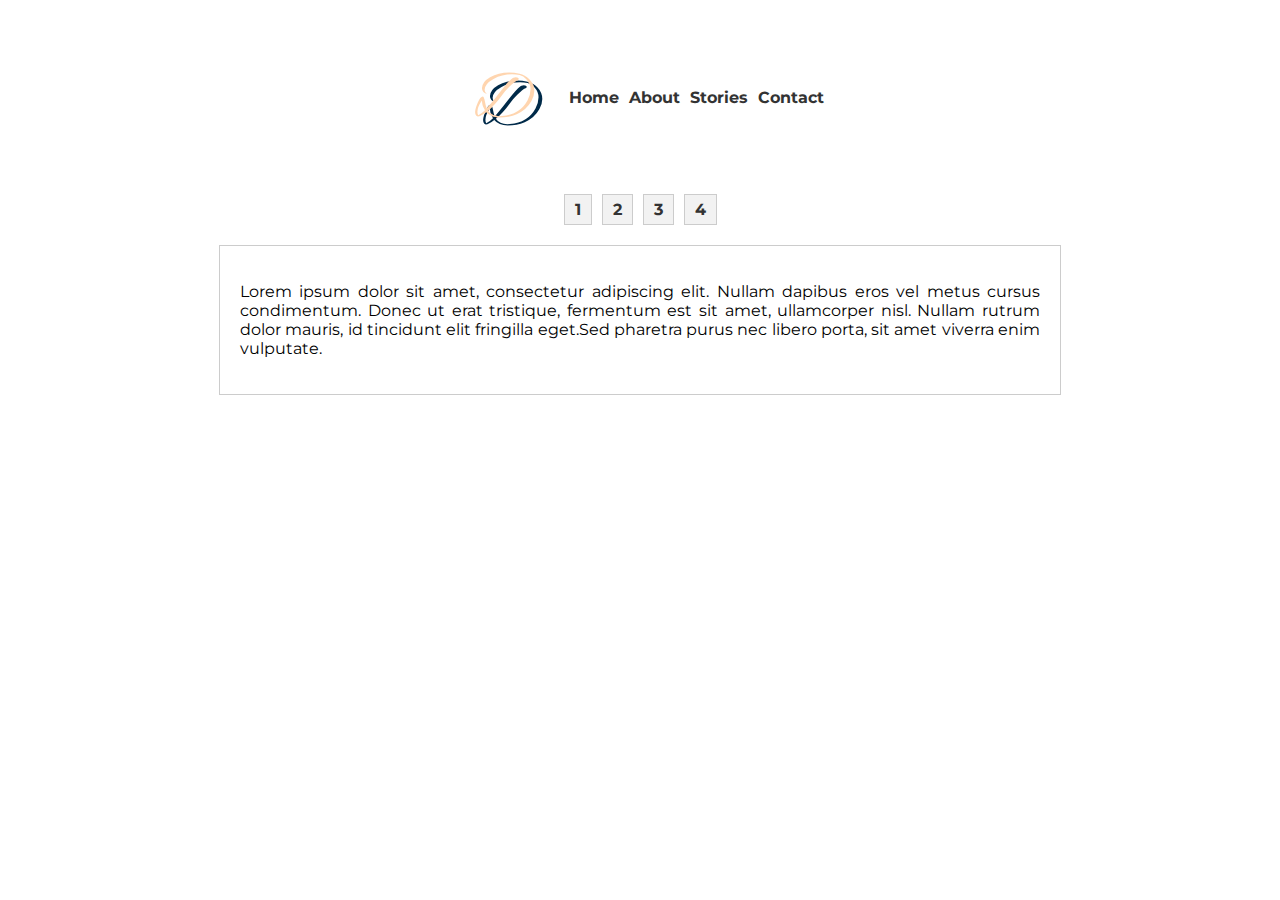
==== index_bak.html @ e6b29270 "Change" ====
<!DOCTYPE html>
<html>
  <head>
    <meta name="viewport" content="width=device-width, initial-scale=1">
    <link rel="preconnect" href="https://fonts.googleapis.com">
    <link rel="preconnect" href="https://fonts.gstatic.com" crossorigin>
    <link href="https://fonts.googleapis.com/css2?family=Montserrat:wght@200;300&display=swap" rel="stylesheet">
    <link rel="stylesheet" href="./styles/main.css">
    <script>
      // Function to handle page link click
      function changeContent(pageNumber) {
        // Fetch the content from the corresponding file
        fetch(`.\\pages\\cap${pageNumber}.txt`)
          .then(response => response.text())
          .then(text => {
            // Update the content element with the fetched text
            document.getElementById('content').innerText = text;
          })
          .catch(error => console.log('Error:', error));
      }

      // Function to load the page links dynamically
      function loadPageLinks() {
        const paginationElement = document.getElementById('pagination');
        // Clear existing page links
        paginationElement.innerHTML = '';
        // Calculate the number of pages
        const numPages = 4;
        // Create page links dynamically
        for (let i = 1; i <= numPages; i++) {
          const pageLink = document.createElement('a');
          pageLink.classList.add('page-link');
          pageLink.href = '#';
          pageLink.textContent = i;
          pageLink.onclick = function() {
            changeContent(i);
          };
          paginationElement.appendChild(pageLink);
        }
      }

      // Load the initial page links
      window.onload = function () {
        loadPageLinks();
      };
    </script>
  </head>
  <body>
    <div class="container">
      <div class="header">
        <div class="logo">
          <img src="./assets/logo.png" alt="Logo">
        </div>
        <div class="navigation">
          <ul>
            <li>
              <a href="#">Home</a>
            </li>
            <li>
              <a href="#">About</a>
            </li>
            <li>
              <a href="#">Stories</a>
            </li>
            <li>
              <a href="#">Contact</a>
            </li>
          </ul>
        </div>
      </div>
      <div id="pagination" class="pagination"></div>
      <div class="content">
        <p id="content">Lorem ipsum dolor sit amet, consectetur adipiscing elit. Nullam dapibus eros vel metus cursus condimentum. Donec ut erat tristique, fermentum est sit amet, ullamcorper nisl. Nullam rutrum dolor mauris, id tincidunt elit fringilla eget.Sed pharetra purus nec libero porta, sit amet viverra enim vulputate.</p>
      </div>
    </div>
  </body>
</html>
---- styles/main.css ----
body {
     font-family: 'Montserrat', sans-serif;
     margin: 0;
     padding: 0;
}
 .container {
     display: flex;
     flex-direction: column;
     align-items: center;
     margin: 20px;
}
 .header {
     display: flex;
     justify-content: space-between;
     align-items: center;
     padding: 10px;
}
 .logo {
     margin-left: 20px;
}
 .navigation {
     margin-right: 20px;
}
 .navigation ul {
     list-style-type: none;
     padding: 0;
     margin: 0;
     display: flex;
}
 .navigation li {
     margin-left: 10px;
}
 .navigation a {
     text-decoration: none;
     color: #333;
     font-weight: bold;
}
.content {
  text-align: justify;
  max-width: 800px;
  padding: 20px;
  border: 1px solid #ccc;
  margin-top: 20px;
  width: 100%;
}

.content p {
  text-align: justify;
}

 .pagination {
     display: flex;
     justify-content: center;
     align-items: center;
     margin-top: 20px;
    /* Add margin to separate from content */
}
 .page-link {
     margin: 0 5px;
     padding: 5px 10px;
     background-color: #f2f2f2;
     border: 1px solid #ccc;
     text-decoration: none;
     color: #333;
     font-weight: bold;
}
 .page-link:hover {
     background-color: #ddd;
}
/* Media queries for responsiveness */
 @media (max-width: 768px) {
     .header {
         flex-wrap: wrap;
         justify-content: center;
    }
     .logo, .navigation {
         margin: 10px;
    }
}
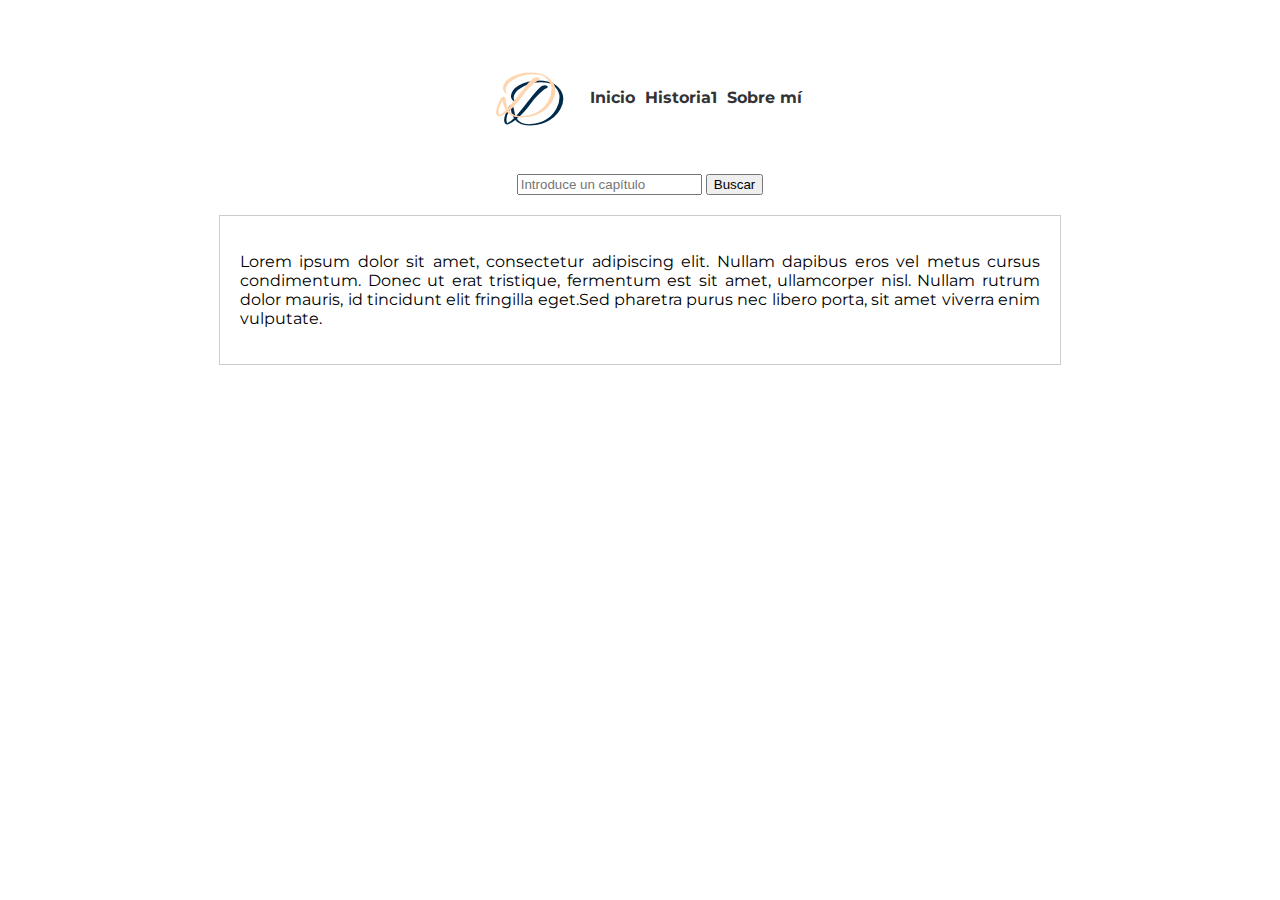
==== commit ffc022b2: "2.0" ====
--- a/index_bak.html
+++ b/index_bak.html
@@ -1,77 +1,85 @@
 <!DOCTYPE html>
 <html>
-  <head>
-    <meta name="viewport" content="width=device-width, initial-scale=1">
-    <link rel="preconnect" href="https://fonts.googleapis.com">
-    <link rel="preconnect" href="https://fonts.gstatic.com" crossorigin>
-    <link href="https://fonts.googleapis.com/css2?family=Montserrat:wght@200;300&display=swap" rel="stylesheet">
-    <link rel="stylesheet" href="./styles/main.css">
-    <script>
-      // Function to handle page link click
-      function changeContent(pageNumber) {
-        // Fetch the content from the corresponding file
-        fetch(`.\\pages\\cap${pageNumber}.txt`)
-          .then(response => response.text())
-          .then(text => {
-            // Update the content element with the fetched text
-            document.getElementById('content').innerText = text;
-          })
-          .catch(error => console.log('Error:', error));
-      }
+   <head>
+      <meta name="viewport" content="width=device-width, initial-scale=1">
+      <link rel="preconnect" href="https://fonts.googleapis.com">
+      <link rel="preconnect" href="https://fonts.gstatic.com" crossorigin>
+      <link href="https://fonts.googleapis.com/css2?family=Montserrat:wght@200;300&display=swap" rel="stylesheet">
+      <link rel="stylesheet" href="./styles/main.css">
+      <script>
 
-      // Function to load the page links dynamically
-      function loadPageLinks() {
-        const paginationElement = document.getElementById('pagination');
-        // Clear existing page links
-        paginationElement.innerHTML = '';
-        // Calculate the number of pages
-        const numPages = 4;
-        // Create page links dynamically
-        for (let i = 1; i <= numPages; i++) {
-          const pageLink = document.createElement('a');
-          pageLink.classList.add('page-link');
-          pageLink.href = '#';
-          pageLink.textContent = i;
-          pageLink.onclick = function() {
-            changeContent(i);
-          };
-          paginationElement.appendChild(pageLink);
-        }
-      }
+        
+         //BOTON DE SIGUIENTE NO FUNCIONA
 
-      // Load the initial page links
-      window.onload = function () {
-        loadPageLinks();
-      };
-    </script>
-  </head>
-  <body>
-    <div class="container">
-      <div class="header">
-        <div class="logo">
-          <img src="./assets/logo.png" alt="Logo">
-        </div>
-        <div class="navigation">
-          <ul>
-            <li>
-              <a href="#">Home</a>
-            </li>
-            <li>
-              <a href="#">About</a>
-            </li>
-            <li>
-              <a href="#">Stories</a>
-            </li>
-            <li>
-              <a href="#">Contact</a>
-            </li>
-          </ul>
-        </div>
+         // Function to handle page search
+         function searchPage() {
+         const pageNumber = parseInt(document.getElementById('pageInput').value);
+         if (!isNaN(pageNumber)) {
+           fetch(`./pages/cap${pageNumber}.txt`)
+             .then(response => {
+               if (response.ok) {
+                 return response.text();
+               } else {
+                 throw new Error('Chapter doesn\'t exist');
+               }
+             })
+             .then(text => {
+               document.getElementById('content').innerText = text;
+               document.getElementById('error').style.display = 'none';
+               document.getElementById('nextButton').style.display = 'inline-block';
+               document.getElementById('nextButton').setAttribute('data-page', pageNumber + 1);
+             })
+             .catch(error => {
+               document.getElementById('content').innerText = '';
+               document.getElementById('error').innerText = error.message;
+               document.getElementById('error').style.display = 'block';
+               document.getElementById('nextButton').style.display = 'none';
+             });
+         }
+         }
+         
+         // Function to load the next page
+         function loadNextPage() {
+         const nextPage = parseInt(document.getElementById('nextButton').getAttribute('data-page'));
+         searchPage(nextPage);
+         }
+         
+         // Load the initial page links
+         window.onload = function () {
+         document.getElementById('searchButton').addEventListener('click', searchPage);
+         document.getElementById('nextButton').addEventListener('click', loadNextPage);
+         };
+      </script>
+   </head>
+   <body>
+      <div class="container">
+         <div class="header">
+            <div class="logo">
+               <img src="./assets/logo.png" alt="Logo">
+            </div>
+            <div class="navigation">
+               <ul>
+                  <li>
+                     <a href="#">Inicio</a>
+                  </li>
+                  <li>
+                     <a href="#">Historia1</a>
+                  </li>
+                  <li>
+                     <a href="#">Sobre mí</a>
+                  </li>
+               </ul>
+            </div>
+         </div>
+         <div class="search-container">
+            <input id="pageInput" type="text" placeholder="Introduce un capítulo">
+            <button id="searchButton">Buscar</button>
+         </div>
+         <div class="content">
+            <p id="content">Lorem ipsum dolor sit amet, consectetur adipiscing elit. Nullam dapibus eros vel metus cursus condimentum. Donec ut erat tristique, fermentum est sit amet, ullamcorper nisl. Nullam rutrum dolor mauris, id tincidunt elit fringilla eget.Sed pharetra purus nec libero porta, sit amet viverra enim vulputate.</p>
+            <p id="error" style="color: red; display: none;"></p>
+            <button id="nextButton" style="display: none;">Siguiente</button>
+         </div>
       </div>
-      <div id="pagination" class="pagination"></div>
-      <div class="content">
-        <p id="content">Lorem ipsum dolor sit amet, consectetur adipiscing elit. Nullam dapibus eros vel metus cursus condimentum. Donec ut erat tristique, fermentum est sit amet, ullamcorper nisl. Nullam rutrum dolor mauris, id tincidunt elit fringilla eget.Sed pharetra purus nec libero porta, sit amet viverra enim vulputate.</p>
-      </div>
-    </div>
-  </body>
-</html>
+   </body>
+</html>